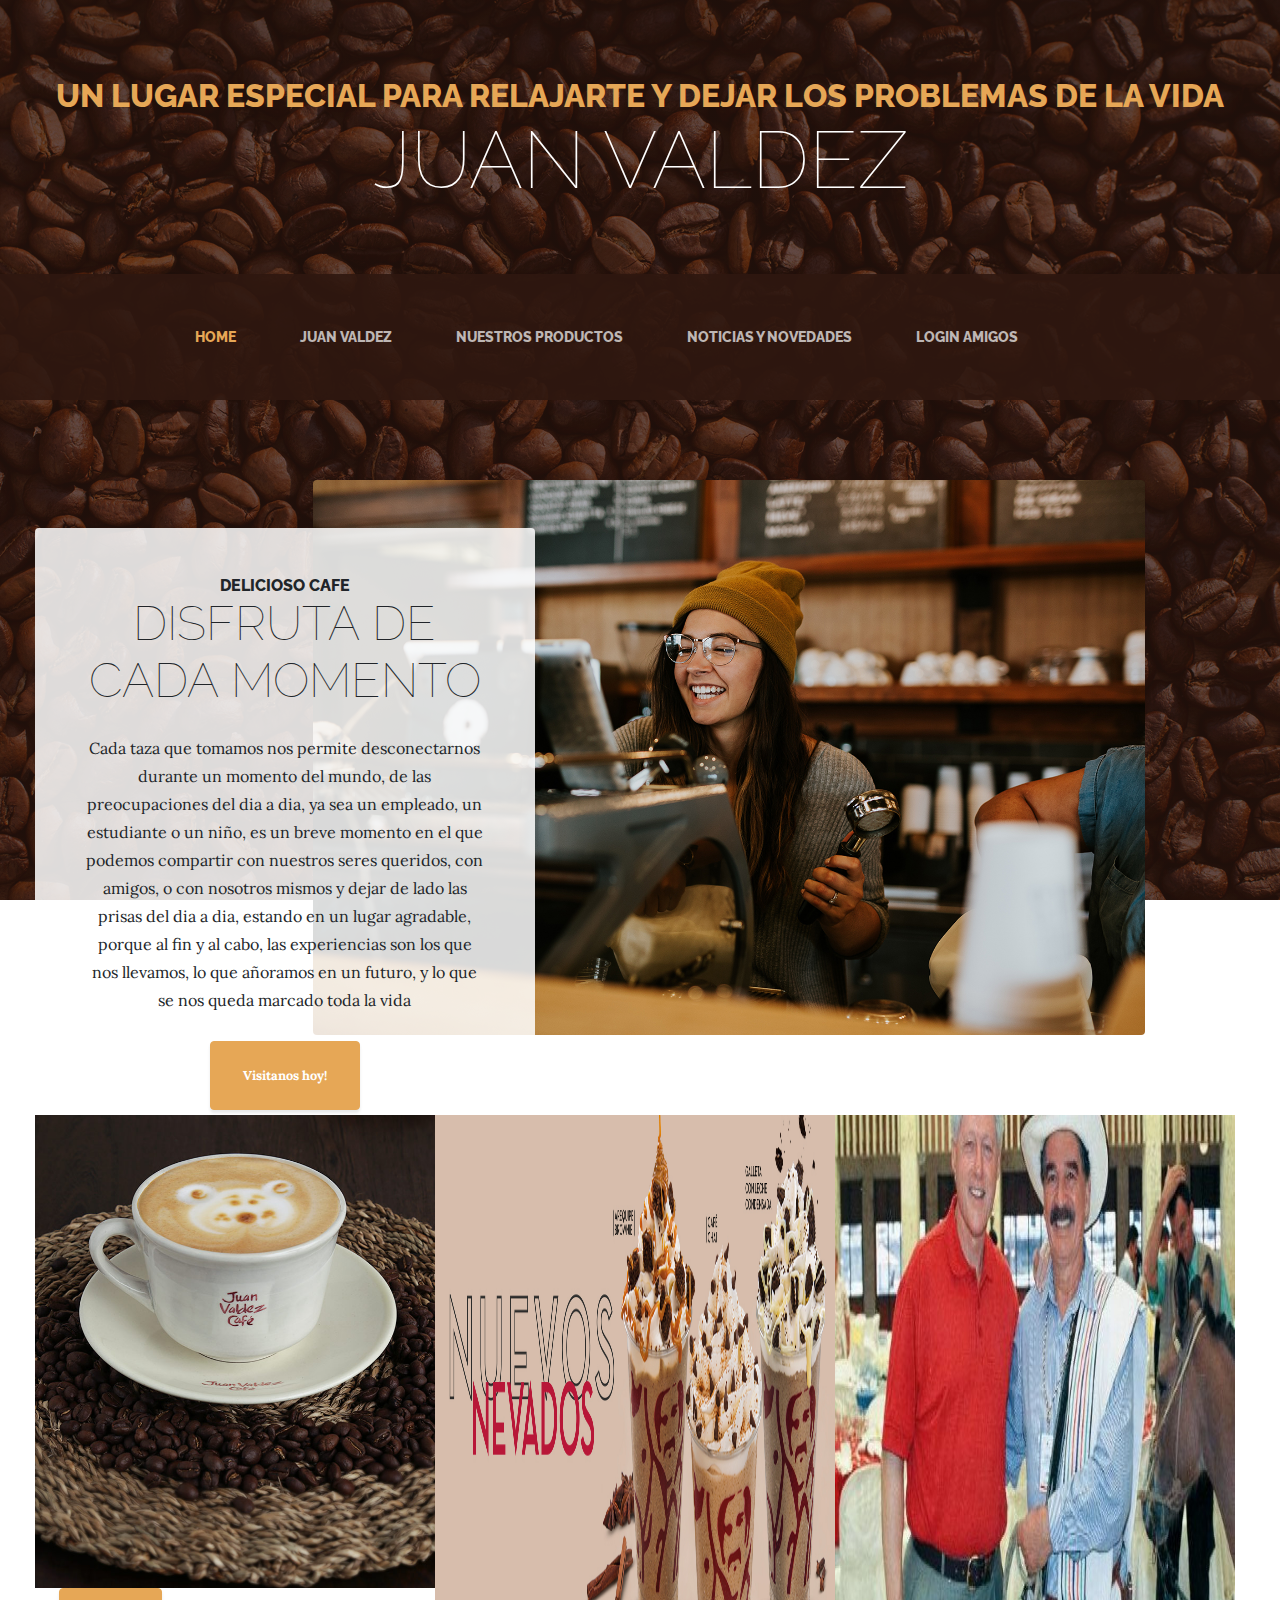
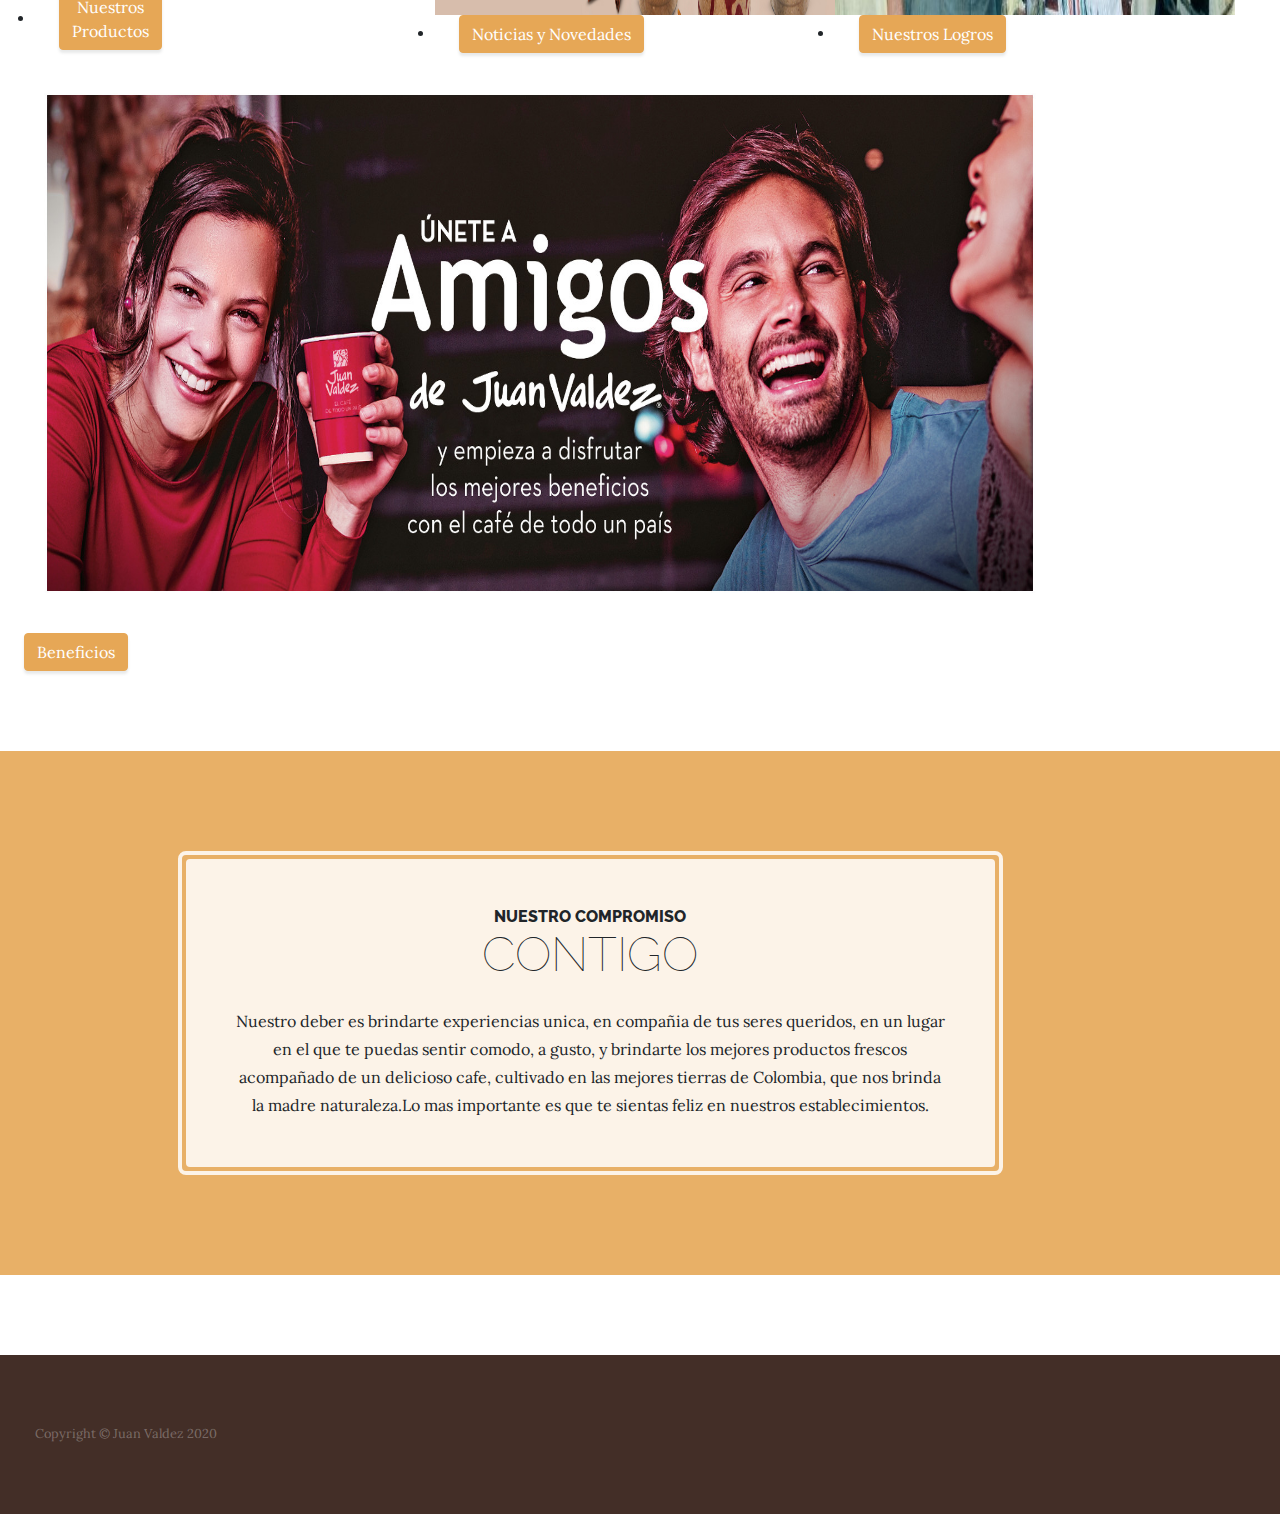
==== startbootstrap-business-casual-gh-pages/index.html @ 48b865f0 "0.1" ====
<!DOCTYPE html>
<html lang="en">

<head>

  <meta charset="utf-8">
  <meta name="viewport" content="width=device-width, initial-scale=1, shrink-to-fit=no">
  <meta name="description" content="">
  <meta name="author" content="">

  <title>Juan Valdez</title>

  <!-- Bootstrap core CSS -->
  <link href="vendor/bootstrap/css/bootstrap.min.css" rel="stylesheet">

  <!-- Custom fonts for this template -->
  <link href="https://fonts.googleapis.com/css?family=Raleway:100,100i,200,200i,300,300i,400,400i,500,500i,600,600i,700,700i,800,800i,900,900i" rel="stylesheet">
  <link href="https://fonts.googleapis.com/css?family=Lora:400,400i,700,700i" rel="stylesheet">
  <link rel="stylesheet" type="text/css" href="estilosIndex.css">

  <!-- Custom styles for this template -->
  <link href="css/business-casual.min.css" rel="stylesheet">

</head>

<body>

  <h1 class="site-heading text-center text-white d-none d-lg-block">
    <span class="site-heading-upper text-primary mb-3">Un lugar especial para relajarte y dejar los problemas de la vida</span>
    <span class="site-heading-lower">Juan Valdez</span>
  </h1>

  <!-- Navigation -->
  <nav class="navbar navbar-expand-lg navbar-dark py-lg-4" id="mainNav">
    <div class="container">
      <a class="navbar-brand text-uppercase text-expanded font-weight-bold d-lg-none" href="#">Start Bootstrap</a>
      <button class="navbar-toggler" type="button" data-toggle="collapse" data-target="#navbarResponsive" aria-controls="navbarResponsive" aria-expanded="false" aria-label="Toggle navigation">
        <span class="navbar-toggler-icon"></span>
      </button>
      <div class="collapse navbar-collapse" id="navbarResponsive">
        <ul class="navbar-nav mx-auto">
          <li class="nav-item active px-lg-4">
            <a class="nav-link text-uppercase text-expanded" href="index.html">Home
              <span class="sr-only">(current)</span>
            </a>
          </li>
          <li class="nav-item px-lg-4">
            <a class="nav-link text-uppercase text-expanded" href="about.html">Juan Valdez</a>
          </li>
          <li class="nav-item px-lg-4">
            <a class="nav-link text-uppercase text-expanded" href="products.html">Nuestros productos</a>
          </li>
          <li class="nav-item px-lg-4">
            <a class="nav-link text-uppercase text-expanded" href="novedades.html">Noticias y Novedades</a>
          </li>
          <li class="nav-item px-lg-4">
            <a class="nav-link text-uppercase text-expanded" href="login.html">Login Amigos</a>
          </li>
        </ul>
      </div>
    </div>
  </nav>

  <section class="page-section clearfix">
    <div class="container">
      <div class="intro">
        <img class="intro-img img-fluid mb-3 mb-lg-0 rounded" src="img/intro.jpg" alt="">
        <div class="intro-text left-0 text-center bg-faded p-5 rounded">
          <h2 class="section-heading mb-4">
            <span class="section-heading-upper">Delicioso Cafe</span>
            <span class="section-heading-lower">disfruta de cada momento</span>
          </h2>
          <p class="mb-3">Cada taza que tomamos nos permite desconectarnos durante un momento del mundo, de las
            preocupaciones del dia a dia, ya sea un empleado, un estudiante o un niño, es un breve momento en el que podemos compartir con nuestros seres queridos, con amigos, o con nosotros mismos y dejar de lado las prisas del dia a dia, estando en un lugar agradable, porque al fin y al cabo, las experiencias son los que nos llevamos, lo que añoramos en un futuro, y lo que se nos queda marcado toda la vida
          </p>
          <div class="intro-button mx-auto">
            <a class="btn btn-primary btn-xl" href="#">Visitanos hoy!</a>
          </div>
        </div>
      </div>
    </div>
  </section>
<nav>
  <div class="container">
    <div class="row">
      <div class="col-md-2">
        <img src="img/capuccino.jpg" width=400px>
        <li class="nav-item px-lg-4">
           
          <a class="btn btn-primary" href="products.html"> Nuestros Productos</a>
        </li>
      </div>
      

      
    </div>
    
    </li>
    <div>
      <img src="img/novedades.jpg" width=400px height=500px>
      <li class="nav-item px-lg-4">
           <a class="btn btn-primary" href="novedades.html">Noticias y Novedades</a>
    </li>
    </div>
    <div>
      <img src="img/logros3.jpg" width=400px height=500px>
      <li class="nav-item px-lg-4">
           <a class="btn btn-primary" href="logros.html">Nuestros Logros</a>
      
    </div>
    

    
  </div>
  <div class="beneficios">
      <img src="img/beneficios.jpg" width=1000px; height=500px;>
       
    </div>
     <li class="nav-item px-lg-4">
           <a class="btn btn-primary" href="login.html">Beneficios</a>

  
</nav>
  <section class="page-section cta">
    <div class="container">
      <div class="row">
        <div class="col-xl-9 mx-auto">
          <div class="cta-inner text-center rounded">
            <h2 class="section-heading mb-4">
              <span class="section-heading-upper">Nuestro Compromiso</span>
              <span class="section-heading-lower">Contigo</span>
            </h2>

            <p class="mb-0">Nuestro deber es brindarte experiencias unica, en compañia de tus seres queridos, en un lugar en el que te puedas sentir comodo, a gusto, y brindarte los mejores productos frescos acompañado de un delicioso cafe, cultivado en las mejores tierras de Colombia, que nos brinda la madre naturaleza.Lo mas importante es que te sientas feliz en nuestros establecimientos.</p>
          </div>
        </div>
      </div>
    </div>
  </section>
  


  <footer class="footer text-faded text-center py-5">
    <div class="container">
      <p class="m-0 small">Copyright &copy; Juan Valdez 2020</p>
    </div>
  </footer>

  <!-- Bootstrap core JavaScript -->
  <script src="vendor/jquery/jquery.min.js"></script>
  <script src="vendor/bootstrap/js/bootstrap.bundle.min.js"></script>

</body>

</html>
---- startbootstrap-business-casual-gh-pages/estilosIndex.css ----
.container{
	display: flex;
	
	margin: 20px;
}
.beneficios{
	display: flex;
	margin: 40px;px;
}
---- startbootstrap-business-casual-gh-pages/css/business-casual.min.css ----
/*!
 * Start Bootstrap - Business Casual v5.0.9 (https://startbootstrap.com/template-overviews/business-casual)
 * Copyright 2013-2019 Start Bootstrap
 * Licensed under MIT (https://github.com/BlackrockDigital/startbootstrap-business-casual/blob/master/LICENSE)
 */body{font-family:Lora;background-image:linear-gradient(rgba(47,23,15,.65),rgba(47,23,15,.65)),url(../img/bg.jpg);background-attachment:fixed;background-position:center;background-size:cover}h1,h2,h3,h4,h5,h6{font-family:Raleway}p{line-height:1.75}.text-faded{color:rgba(255,255,255,.3)}.site-heading{margin-top:5rem;margin-bottom:5rem;text-transform:uppercase;line-height:1;font-family:Raleway}.site-heading .site-heading-upper{display:block;font-size:2rem;font-weight:800}.site-heading .site-heading-lower{font-size:5rem;font-weight:100;line-height:4rem}.page-section{margin-top:5rem;margin-bottom:5rem}.section-heading{text-transform:uppercase}.section-heading .section-heading-upper{display:block;font-size:1rem;font-weight:800}.section-heading .section-heading-lower{display:block;font-size:3rem;font-weight:100}.bg-faded{background-color:rgba(255,255,255,.85)}#mainNav{background-color:rgba(47,23,15,.9);font-family:Raleway}#mainNav .navbar-brand{color:#e6a756}#mainNav .navbar-nav .nav-item .nav-link{color:rgba(255,255,255,.7);font-weight:800}#mainNav .navbar-nav .nav-item.active .nav-link{color:#e6a756}@media (min-width:992px){#mainNav .navbar-nav .nav-item .nav-link{font-size:.9rem}#mainNav .navbar-nav .nav-item .nav-link:hover{color:rgba(255,255,255,.4)}#mainNav .navbar-nav .nav-item.active .nav-link:hover{color:#e6a756}}.btn-xl{font-weight:700;font-size:.8rem;padding-top:1.5rem;padding-bottom:1.5rem;padding-left:2rem;padding-right:2rem}.intro{position:relative}@media (min-width:992px){.intro .intro-img{width:75%;float:right}.intro .intro-text{left:0;width:60%;margin-top:3rem;position:absolute}.intro .intro-text .intro-button{width:100%;left:0;position:absolute;bottom:-2rem}}@media (min-width:1200px){.intro .intro-text{width:45%}}.cta{padding-top:5rem;padding-bottom:5rem;background-color:rgba(230,167,86,.9)}.cta .cta-inner{position:relative;padding:3rem;margin:.5rem;background-color:rgba(255,255,255,.85)}.cta .cta-inner:before{border-radius:.5rem;content:'';position:absolute;top:-.5rem;bottom:-.5rem;left:-.5rem;right:-.5rem;border:.25rem solid rgba(255,255,255,.85)}@media (min-width:992px){.about-heading .about-heading-img{position:relative;z-index:0}.about-heading .about-heading-content{margin-top:-5rem;position:relative;z-index:1}}@media (min-width:992px){.product-item .product-item-title{position:relative;z-index:1;margin-bottom:-3rem}.product-item .product-item-img{position:relative;z-index:0;max-width:60vw}.product-item .product-item-description{position:relative;z-index:1;margin-top:-3rem;max-width:50vw}}.list-hours{font-size:.9rem}.list-hours .list-hours-item{border-bottom:1px solid rgba(230,167,86,.5);padding-bottom:.25rem;margin-bottom:1rem;font-style:italic}.list-hours .list-hours-item.today{font-weight:700;color:#e6a756}@media (min-width:992px){.list-hours{width:50%;font-size:1.1rem}}.address strong{font-size:1.2rem}.footer{background-color:rgba(47,23,15,.9)}.text-primary{color:#e6a756!important}.bg-primary{background-color:#e6a756!important}.btn{box-shadow:0 3px 3px 0 rgba(33,37,41,.1)}.btn-primary{background-color:#e6a756;border-color:#e6a756}.btn-primary:active,.btn-primary:focus,.btn-primary:hover{background-color:#df902a;border-color:#df902a}.font-weight-light{font-weight:100!important}
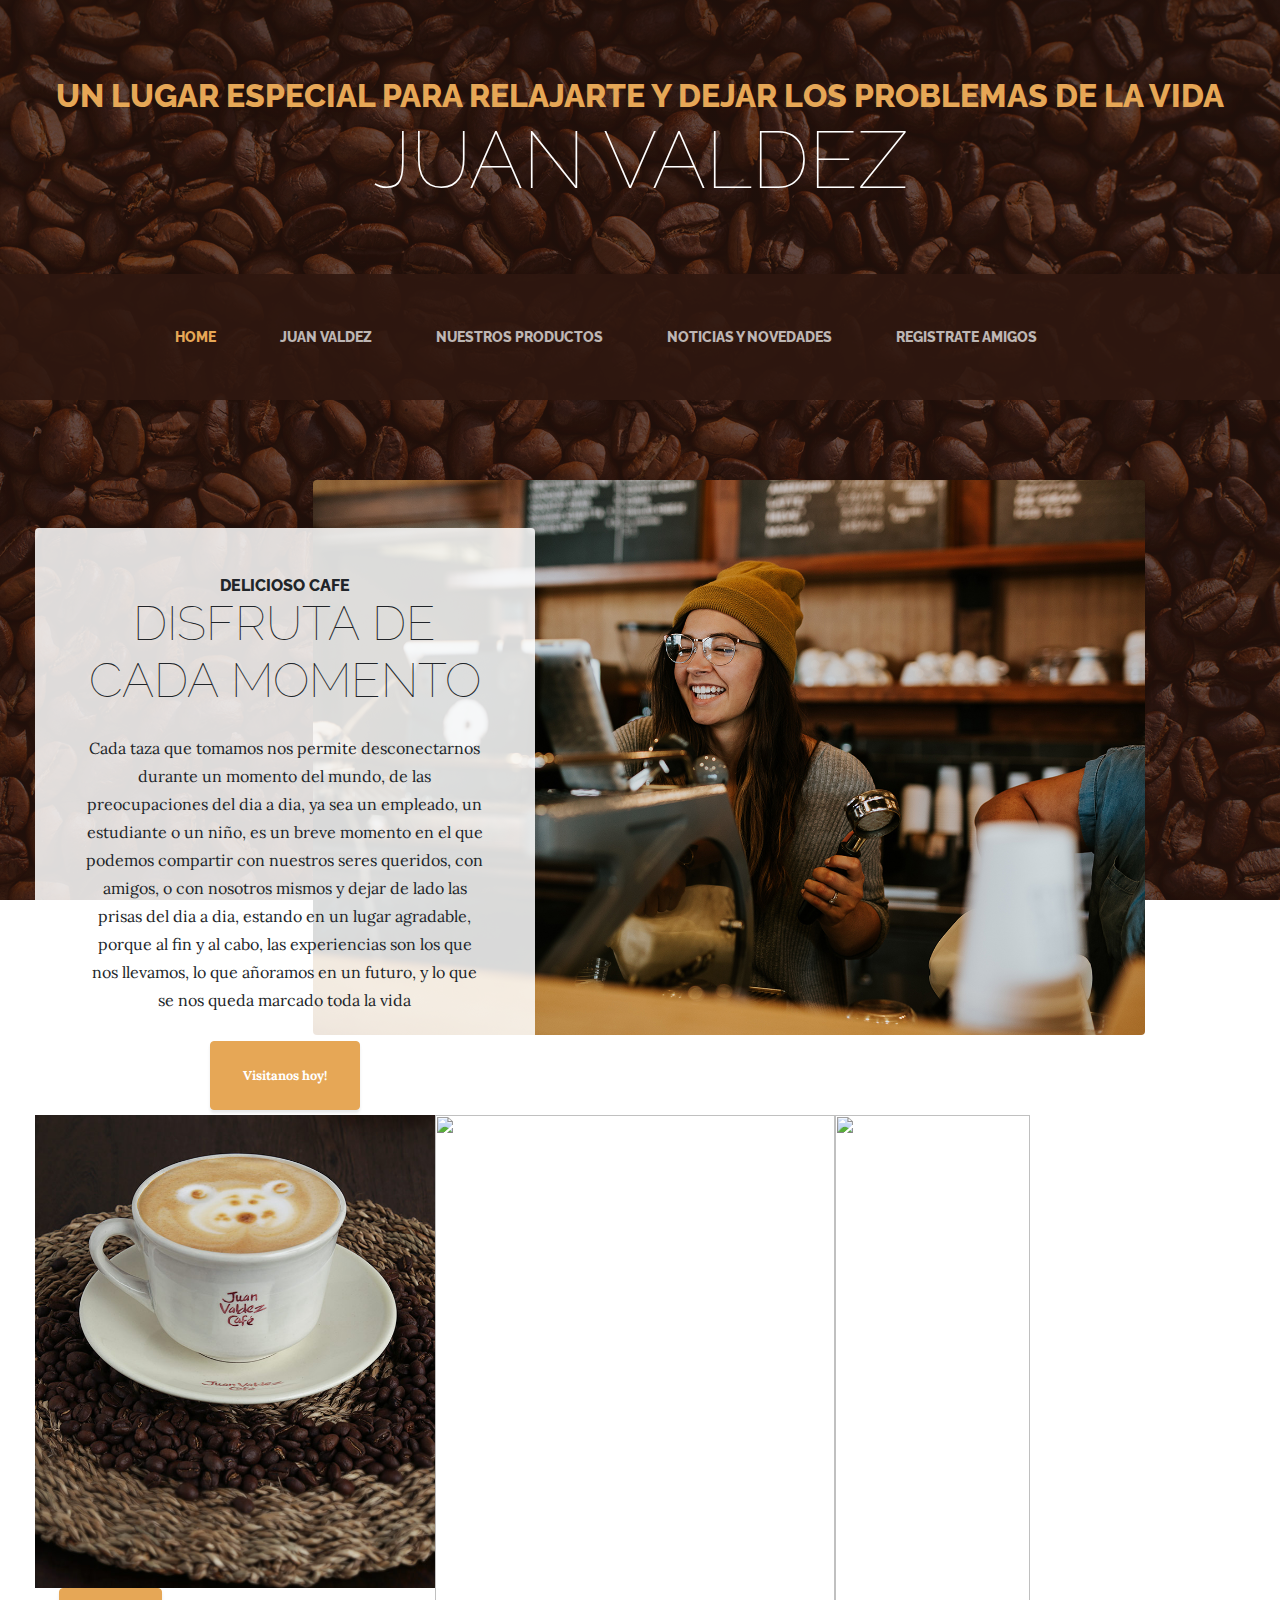
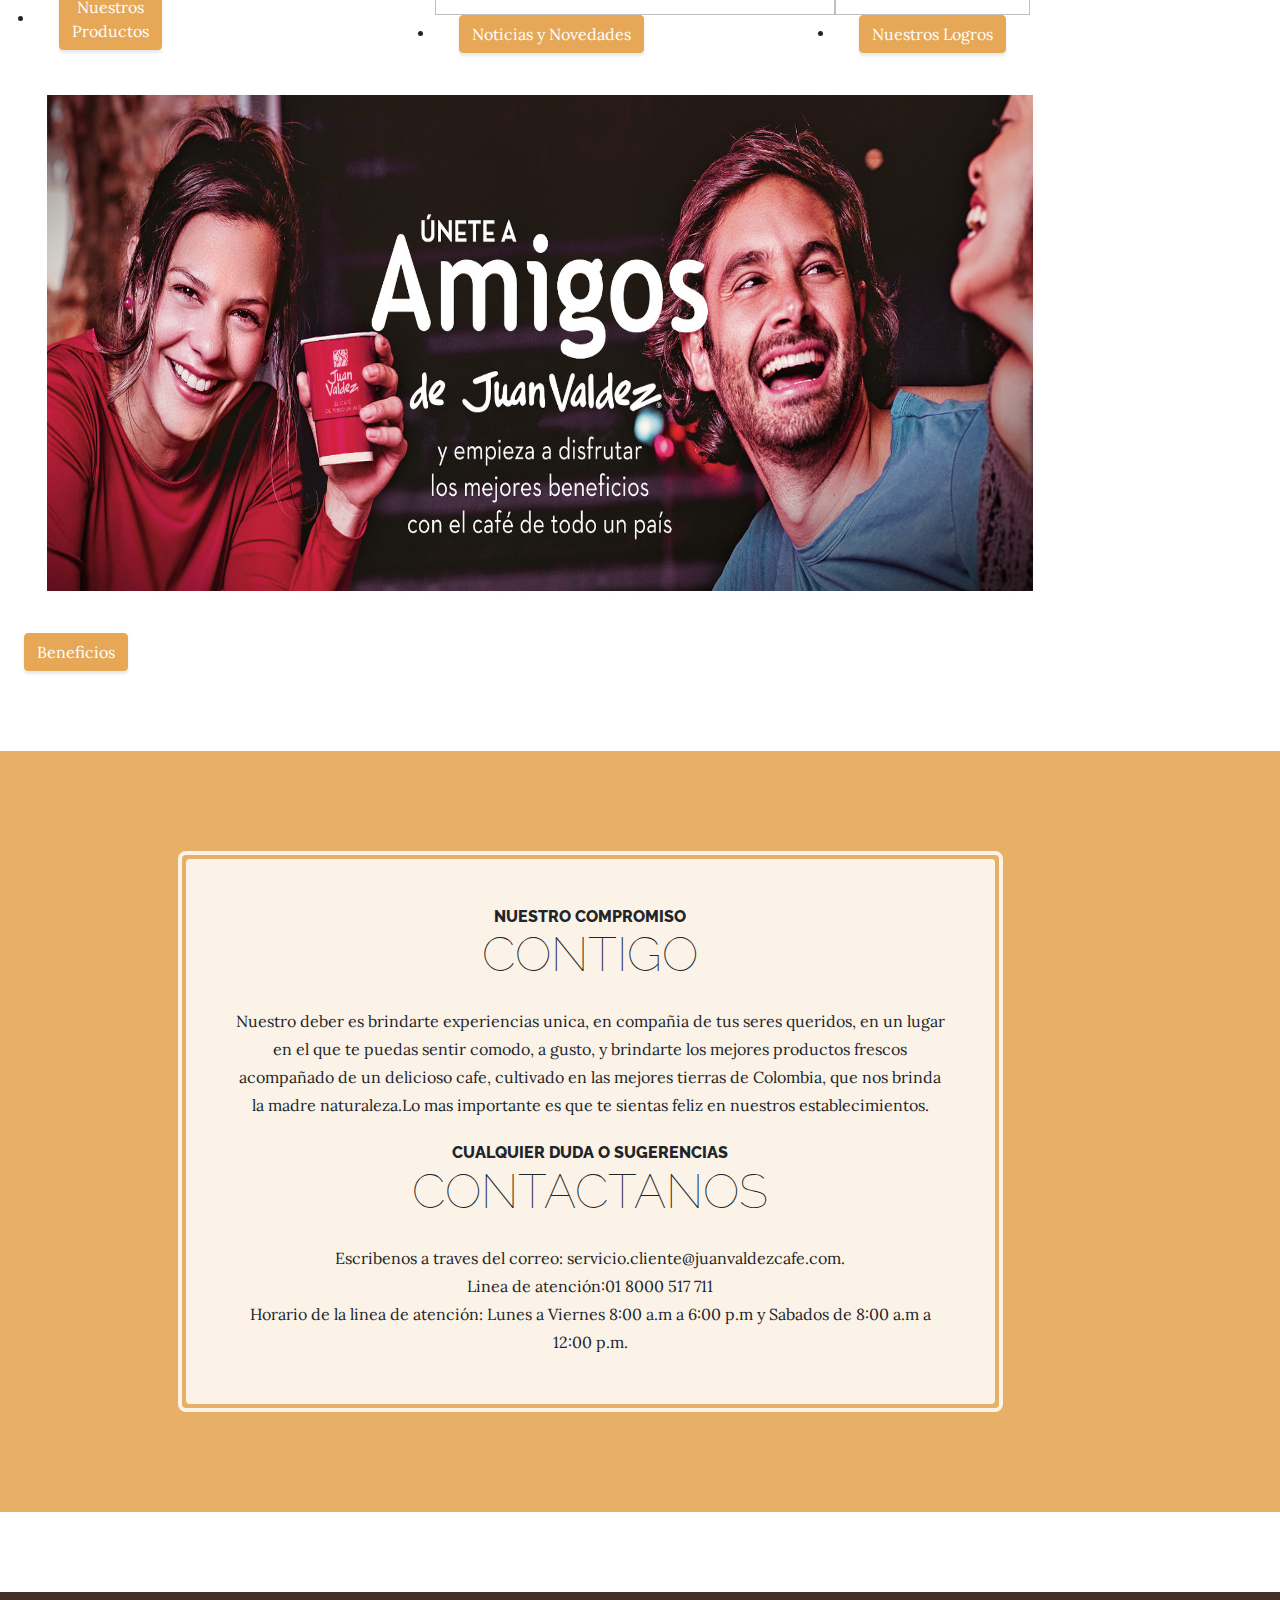
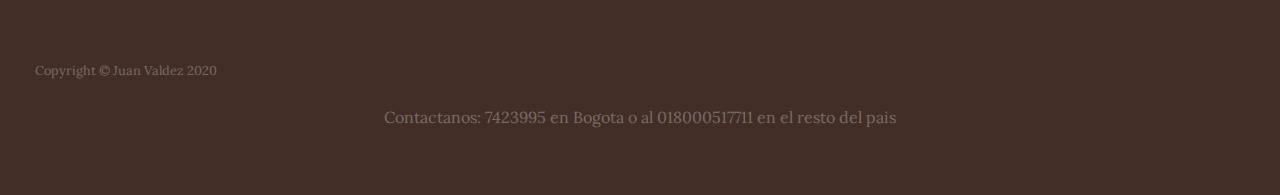
==== commit a44b4b71: "ultmaActualizacion" ====
--- a/startbootstrap-business-casual-gh-pages/index.html
+++ b/startbootstrap-business-casual-gh-pages/index.html
@@ -54,7 +54,7 @@
             <a class="nav-link text-uppercase text-expanded" href="novedades.html">Noticias y Novedades</a>
           </li>
           <li class="nav-item px-lg-4">
-            <a class="nav-link text-uppercase text-expanded" href="login.html">Login Amigos</a>
+            <a class="nav-link text-uppercase text-expanded" href="login.html">Registrate Amigos</a>
           </li>
         </ul>
       </div>
@@ -65,7 +65,7 @@
     <div class="container">
       <div class="intro">
         <img class="intro-img img-fluid mb-3 mb-lg-0 rounded" src="img/intro.jpg" alt="">
-        <div class="intro-text left-0 text-center bg-faded p-5 rounded">
+         <div class="intro-text left-0 text-center bg-faded p-5 rounded">
           <h2 class="section-heading mb-4">
             <span class="section-heading-upper">Delicioso Cafe</span>
             <span class="section-heading-lower">disfruta de cada momento</span>
@@ -97,13 +97,13 @@
     
     </li>
     <div>
-      <img src="img/novedades.jpg" width=400px height=500px>
+      <img src="img/productos2.jpg" width=400px height=500px>
       <li class="nav-item px-lg-4">
            <a class="btn btn-primary" href="novedades.html">Noticias y Novedades</a>
     </li>
     </div>
     <div>
-      <img src="img/logros3.jpg" width=400px height=500px>
+      <img src="img/logros4.jpg" width=100% height=500px>
       <li class="nav-item px-lg-4">
            <a class="btn btn-primary" href="logros.html">Nuestros Logros</a>
       
@@ -132,6 +132,14 @@
             </h2>
 
             <p class="mb-0">Nuestro deber es brindarte experiencias unica, en compañia de tus seres queridos, en un lugar en el que te puedas sentir comodo, a gusto, y brindarte los mejores productos frescos acompañado de un delicioso cafe, cultivado en las mejores tierras de Colombia, que nos brinda la madre naturaleza.Lo mas importante es que te sientas feliz en nuestros establecimientos.</p>
+            <br>
+            <h2 class="section-heading mb-4">
+              <span class="section-heading-upper">Cualquier duda o sugerencias</span>
+              <span class="section-heading-lower">Contactanos</span>
+            </h2>
+            <p class="mb-0">Escribenos a traves del correo: servicio.cliente@juanvaldezcafe.com.</p>
+            <p class="mb-0">Linea de atención:01 8000 517 711</p>
+            <p class="mb-0">Horario de la linea de atención: Lunes a Viernes 8:00 a.m a 6:00 p.m y Sabados de 8:00 a.m a 12:00 p.m.</p>
           </div>
         </div>
       </div>
@@ -144,6 +152,9 @@
     <div class="container">
       <p class="m-0 small">Copyright &copy; Juan Valdez 2020</p>
     </div>
+    <div>
+      <p>Contactanos: 7423995 en Bogota o al 018000517711 en el resto del pais</p>
+    </div>
   </footer>
 
   <!-- Bootstrap core JavaScript -->
